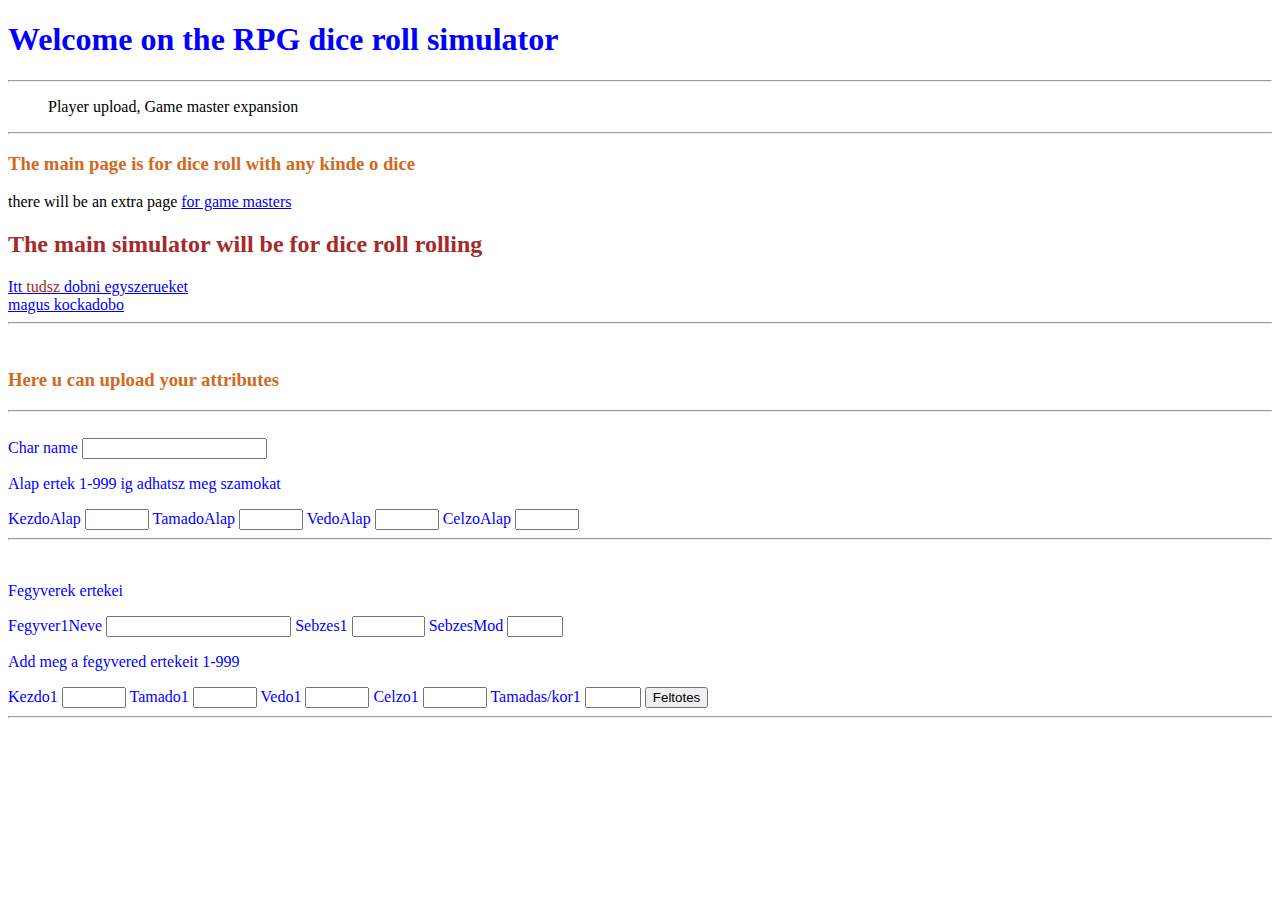
==== index.html @ 10dc2230 "Kockadogo" ====
<!DOCTYPE html>
<html lang="en">
  <head>
    <meta charset="UTF-8" />
    <meta http-equiv="X-UA-Compatible" content="IE=edge" />
    <meta name="viewport" content="width=device-width, initial-scale=1.0" />
    <title>RPG combat simulator</title>
    <meta
      name="keywords"
      content="rpg, dice, simulator, combat, d100, d10, d6, play"
    />
    <link rel="stylesheet" href="style.css" />
  </head>
  <body>
    <header>
      <h1>Welcome on the RPG dice roll simulator</h1>
      <hr />
      <menu>Player upload, Game master expansion</menu>
      <hr />
      <h3>The main page is for dice roll with any kinde o dice</h3>
      <p>
        there will be an extra page
        <a href="http://master.html">for game masters</a>
      </p>
      <div>
        <h2>The main simulator will be for dice roll rolling</h2>
        <a
          href="http://g.co/kgs/HjGYaB"
          target="_blank"
          rel="noopener noreferrer"
        >
          Itt <span id="t">tudsz</span>  dobni egyszerueket</a
        >

        <br />
        <a
          href="https://dreonar.hu/pages/kockadobo/kockadobo.php#"
          target="_blank"
          >magus kockadobo</a
        >
        <hr />
        <br />
      </div>
    </header>
    <section>
      <h3>Here u can upload your attributes</h3>
      <!--
        <table>
        <tr>
          Fegyver,T/kor, KE, TE, VE, CE, Sebzes,
        </tr>
        <td><input type="text" name="fegyver nelkul" id="" /></td>
        <td>
          Fegyer nelkul<input
            type="number"
            name="Alap KE"
            id="Ke0"
            max="200"
            maxlength="3"
          />KE
        </td>
        <p>
          <td><input type="number" name="KE" id="Kezdo" /></td>
        </p>

        Name, KE, TE, CE, VE, Sebzes, Tam/kor
      </table>
    --></section>
    <hr />
    <br />

    <form action="https://formspree.io/f/xnqrgqer" method="post">
      <label for="">Char name</label>
      <input type="text" name="Character name" id="charName" />

      <p>Alap ertek 1-999 ig adhatsz meg szamokat</p>
      <label for="">KezdoAlap</label>
      <input
        type="number"
        name="KezdoAlap"
        id="KezdoAlap"
        min="1"
        max="999"
        size="3"
      />

      <label for="">TamadoAlap</label>
      <input
        type="number"
        name="TamadoAlap"
        id="TamadoAlap"
        min="1"
        max="999"
        size="3"
      />

      <label for="">VedoAlap</label>
      <input
        type="number"
        name="VedoAlap"
        id="VedoAlap"
        min="1"
        max="999"
        size="3"
      />

      <label for="">CelzoAlap</label>
      <input
        type="number"
        name="CelzoAlap"
        id="CelzoAlap"
        min="1"
        max="999"
        size="3"
      />
      <br />
      <hr />
      <br />
      <p>Fegyverek ertekei</p>
      <label for="">Fegyver1Neve</label>
      <input type="text" name="Fegyver1Neve" id="Fegyver1Neve" />

      <label for="">Sebzes1</label>
      <input type="text" name="Sebzes1" id="sebzes1" size="6" />

      <label for="">SebzesMod</label>
      <input type="number" name="SebzesMod" id="SebzesMod" min="1" max="20" size="2"/>
      <br>
<p>Add meg a fegyvered ertekeit 1-999</p>
      <label for="">Kezdo1</label>
      <input
        type="number"
        name="Kezdo1"
        id="Kezdo1"
        min="1"
        max="999"
        size="3"
      />

      <label for="">Tamado1</label>
      <input
        type="number"
        name="Tamado1E"
        id="Tamado1"
        min="1"
        max="999"
        size="3"
      />

      <label for="">Vedo1</label>
      <input type="number" name="Vedo1" id="Vedo1" min="1" max="999" size="3" />

      <label for="">Celzo1</label>
      <input
        type="number"
        name="Celzo1"
        id="Celzo1"
        min="1"
        max="999"
        size="3"
      />

      <label for="">Tamadas/kor1</label>
      <input
        type="number"
        name="Tam/kor"
        id="Tamadas/kor1"
        min="1"
        max="22"
        size="2"
      />

     

      <button type="submit">Feltotes</button>
    </form>

    <hr />
    <!--/*https://formspree.io/f/xnqrgqer/-->

    <aside></aside>
  </body>
</html>
---- style.css ----
h1 {color: blue;}
div {color: brown;}
h3{color: chocolate;}
form {color: blue;}
#t { color: brown;}
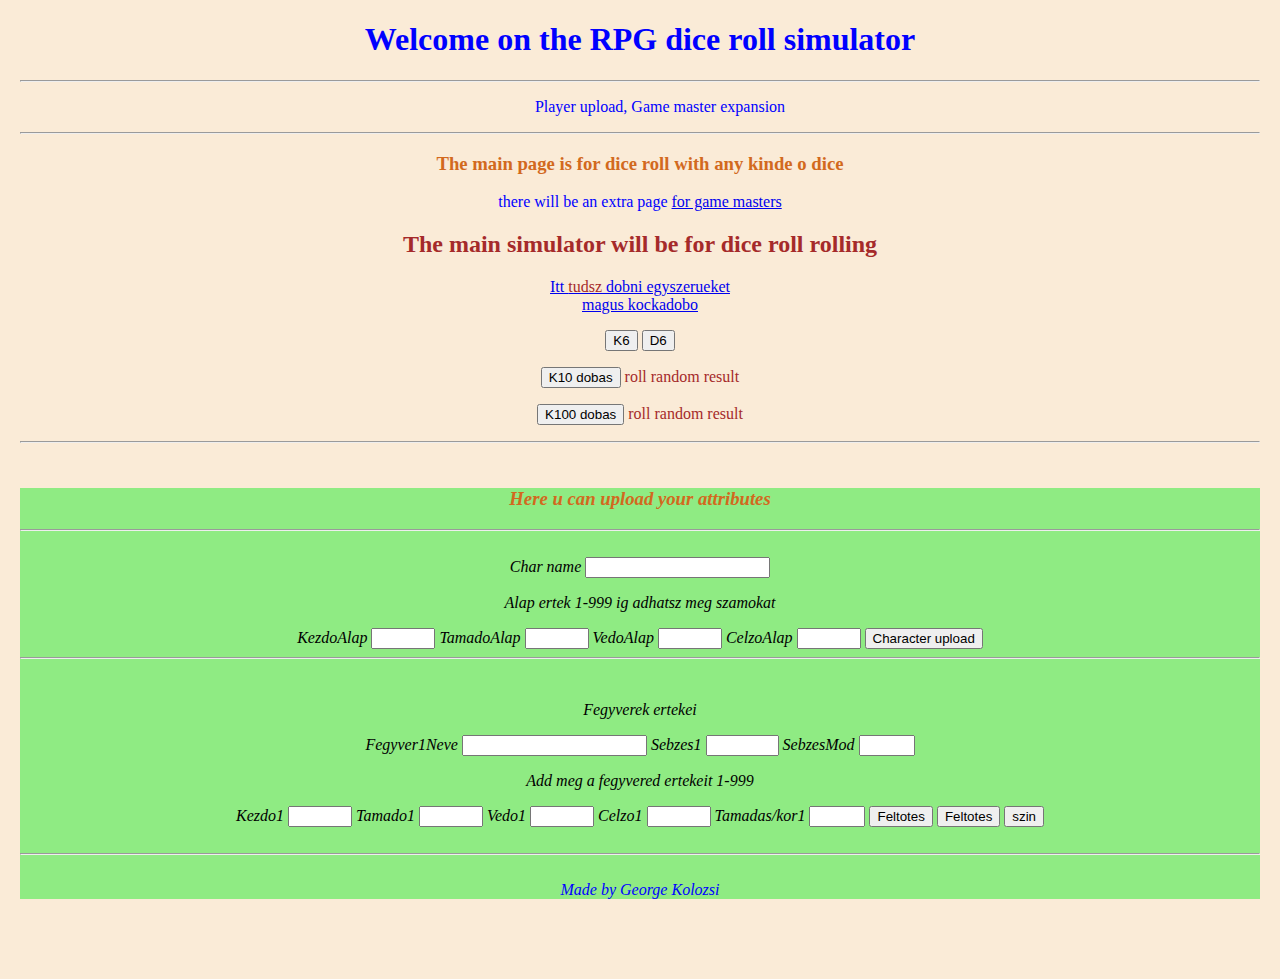
==== commit 39ad3939: "picink" ====
--- a/index.html
+++ b/index.html
@@ -38,38 +38,26 @@
           target="_blank"
           >magus kockadobo</a
         >
+        <p><button type="submit" onclick="K6 (roll)">K6</button>
+         
+         <button type="submit" onclick="D6(valtozo)">D6</button>
+        
+        <p><button type="submit" onclick="roll(K10)">K10 dobas</button>
+          <output> roll random </output> result</p>
+        <p><button type="submit" onclick="roll(K100)">K100 dobas</button>
+          <output> roll random </output> result
+        </p>
         <hr />
         <br />
       </div>
     </header>
     <section>
       <h3>Here u can upload your attributes</h3>
-      <!--
-        <table>
-        <tr>
-          Fegyver,T/kor, KE, TE, VE, CE, Sebzes,
-        </tr>
-        <td><input type="text" name="fegyver nelkul" id="" /></td>
-        <td>
-          Fegyer nelkul<input
-            type="number"
-            name="Alap KE"
-            id="Ke0"
-            max="200"
-            maxlength="3"
-          />KE
-        </td>
-        <p>
-          <td><input type="number" name="KE" id="Kezdo" /></td>
-        </p>
-
-        Name, KE, TE, CE, VE, Sebzes, Tam/kor
-      </table>
-    --></section>
+    
     <hr />
     <br />
-
-    <form action="https://formspree.io/f/xnqrgqer" method="post">
+    <!-- "https://formspree.io/f/xnqrgqer" -->
+    <form action="app.js" method="post"> 
       <label for="">Char name</label>
       <input type="text" name="Character name" id="charName" />
 
@@ -112,8 +100,9 @@
         min="1"
         max="999"
         size="3"
-      />
-      <br />
+            />
+      <button type="submit" onclick="character(CHRup)">Character upload</button>
+            <br />
       <hr />
       <br />
       <p>Fegyverek ertekei</p>
@@ -172,12 +161,17 @@
 
      
 
-      <button type="submit">Feltotes</button>
+      <button type="submit" onclick="na(valtozo)">Feltotes</button>
+      <button type="submit" onclick="osszeadas (5,10)">Feltotes</button>
+      <button type="submit" onclick="szin ()">szin</button>
     </form>
+<br>
+    <hr />
+  
+<br>
+<footer>Made by George Kolozsi</footer>
 
-    <hr />
-    <!--/*https://formspree.io/f/xnqrgqer/-->
+<script src="app.js"></script> 
 
-    <aside></aside>
   </body>
 </html>
--- a/style.css
+++ b/style.css
@@ -2,5 +2,175 @@
 h1 {color: blue;}
 div {color: brown;}
 h3{color: chocolate;}
-form {color: blue;}
-#t { color: brown;}+form {color: rgb(0, 0, 0);}
+#t { color: brown;}
+
+body{ 
+
+    color: blue;
+    background: antiquewhite;
+    margin: auto 20px;
+    padding: auto 10px;
+    height: auto;
+    text-align: center;
+    margin-bottom: 80px;
+    line-height: 9 px;
+    border: 3px, color red, solid;
+
+
+
+}
+section{ padding: auto;
+    background-color: rgb(143, 235, 131);
+    font-style: italic;
+
+/* 
+}
+<aside>
+body {
+    color:                  #FFFFFF;
+    background:             #000;
+    font-family:            Arial;
+}
+
+div.result {
+    background: #251501;
+    background: -webkit-gradient(linear, 50% 0%, 50% 100%, color-stop(0%, #3f2217), color-stop(100%, #251501)), #251501;
+    background: -webkit-linear-gradient(#3f2217, #251501), #251501;
+    background: -moz-linear-gradient(#3f2217, #251501), #251501;
+    background: -o-linear-gradient(#3f2217, #251501), #251501;
+    background: linear-gradient(#3f2217, #251501), #251501;
+    width:                  50%;
+    float:                  left;
+    padding:                0;
+    margin:                 15px 0 0 0;
+    border:                 1px solid #777777;
+    border-width:           1px 0 1px 0;
+}
+
+div.result div.content {
+    background-color:       #965c16;
+    font-weight:            bold;
+    font-size:              30pt;
+    padding:                35px 0 20px 0;
+    text-align:             center;
+    width:                  100%;
+    height:                 65px;
+}
+div.result div.top {
+    background: #251501;
+    background: -webkit-gradient(linear, 50% 0%, 50% 100%, color-stop(0%, #3f2217), color-stop(100%, #251501)), #251501;
+    background: -webkit-linear-gradient(#3f2217, #251501), #251501;
+    background: -moz-linear-gradient(#3f2217, #251501), #251501;
+    background: -o-linear-gradient(#3f2217, #251501), #251501;
+    background: linear-gradient(#3f2217, #251501), #251501;
+    font-weight:            bold;
+    font-size:              8pt;
+    padding:                5px 0px 5px 0px;
+    text-align:             center;
+    border:                 1px solid #777777;
+    border-width:           0 0 1px 0;
+    width:                  100%;
+}
+
+div.prev_results {
+    background: #251501;
+    background: -webkit-gradient(linear, 50% 0%, 50% 100%, color-stop(0%, #3f2217), color-stop(100%, #251501)), #251501;
+    background: -webkit-linear-gradient(#3f2217, #251501), #251501;
+    background: -moz-linear-gradient(#3f2217, #251501), #251501;
+    background: -o-linear-gradient(#3f2217, #251501), #251501;
+    background: linear-gradient(#3f2217, #251501), #251501;
+    width:                  50%;
+    float:                  left;
+    margin:                 15px 0 0 0;
+    border:                 1px solid #777777;
+    border-width:           1px 0px 1px 0px;      
+}
+
+div.prev_results div.content {
+    font-weight:            bold;
+    font-size:              10pt;
+    padding:                20px 0 20px 0;
+    text-align:             center;
+    background-color:       #251501;
+    width:                  100%;
+    height:                 80px;
+}
+div.prev_results div.top {
+    background: #251501;
+    background: -webkit-gradient(linear, 50% 0%, 50% 100%, color-stop(0%, #3f2217), color-stop(100%, #251501)), #251501;
+    background: -webkit-linear-gradient(#3f2217, #251501), #251501;
+    background: -moz-linear-gradient(#3f2217, #251501), #251501;
+    background: -o-linear-gradient(#3f2217, #251501), #251501;
+    background: linear-gradient(#3f2217, #251501), #251501;
+    font-weight:            bold;
+    font-size:              8pt;
+    padding:                5px 0 5px 0;
+    text-align:             center;
+    border:                 1px solid #777777;
+    border-width:           0 0 1px 0;
+    width:                  100%;
+}
+
+table.dices {
+    width:                  100%;
+    border-collapse:        collapse;
+    background-color:       #1e0405;
+    border:                 1px solid #777777;
+    border-width:           0 0 1px 0;
+    background: #251501;
+    background: -webkit-gradient(linear, 50% 0%, 50% 100%, color-stop(0%, #3f2217), color-stop(100%, #251501)), #251501;
+    background: -webkit-linear-gradient(#3f2217, #251501), #251501;
+    background: -moz-linear-gradient(#3f2217, #251501), #251501;
+    background: -o-linear-gradient(#3f2217, #251501), #251501;
+    background: linear-gradient(#3f2217, #251501), #251501;
+    margin-bottom:          0px;
+}
+
+table.dices td{
+    padding:                3px;
+    font-size:              10pt;
+    color:                  #cccccc;
+    text-align:             left;
+    vertical-align:         middle;
+}
+
+table.dices td.col1{
+    font-size:              8pt;
+    color:                  #FFFFFF;
+    font-weight:            bold;
+    width:                  50px;
+    text-align:             left;
+}
+
+table.dices td.col2{
+    padding-left:           30px;        
+}
+
+table.dices td.col3{
+    width:                  100px;
+}
+
+select {
+    font-size:              11pt;
+    border-color:           #AAAAAA;
+}
+
+a {
+    display:                block;
+    height:                 47px;
+    width:                  55px;
+    text-decoration:        none;
+}
+
+a.dice:hover {
+    background:             transparent url(../../styles/basic/images/classic/dice.png) no-repeat -55px 0;
+}
+
+a.dice, a.dice:active {
+    background:             transparent url(../../styles/basic/images/classic/dice.png) no-repeat 0 0;
+}
+
+
+
+</aside> */